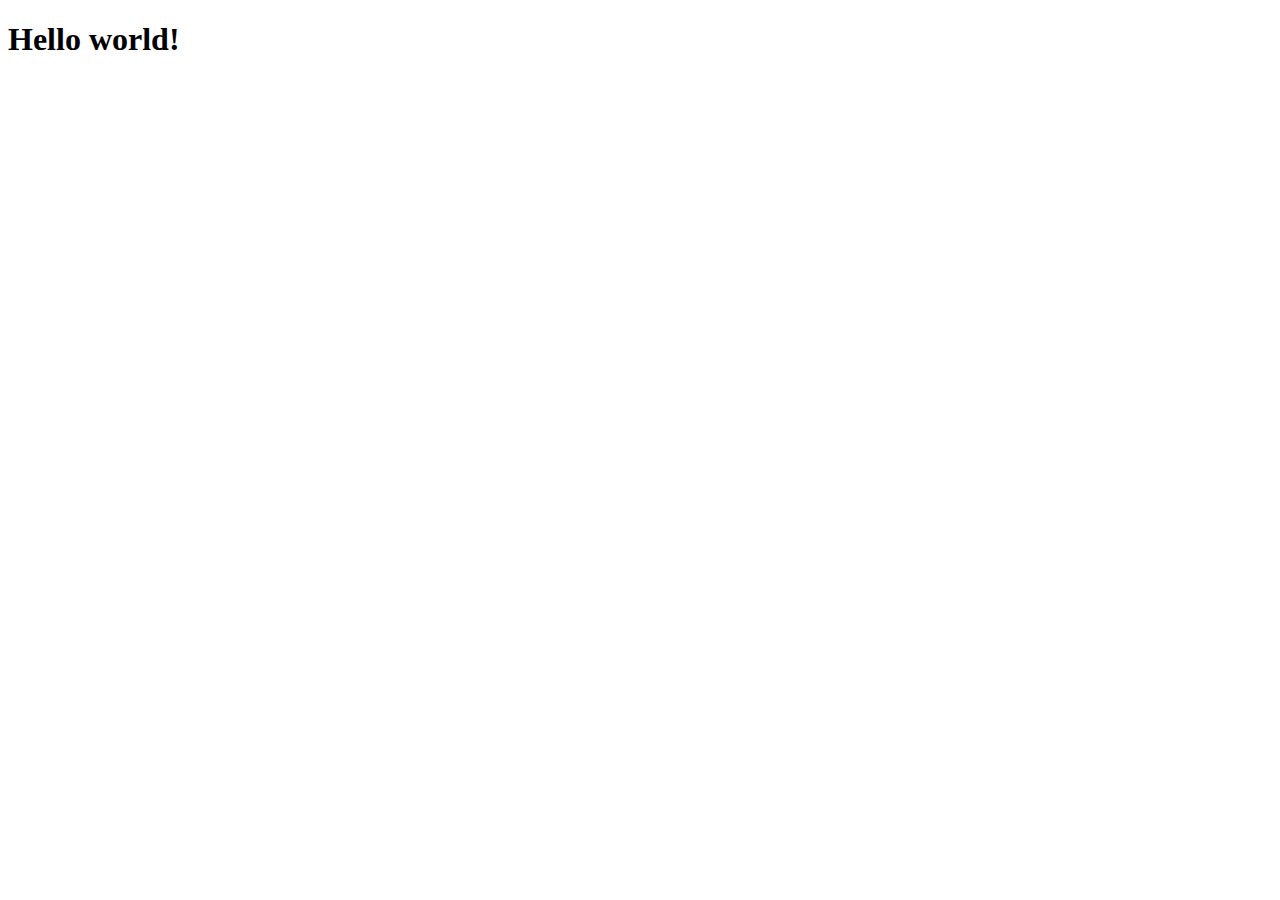
==== index.html @ cfafe365 "added hellow world" ====
<!DOCTYPE html>
<html lang="en">
  <head>
    <meta charset="UTF-8">
    <title>Fork Me! FCC: Test Suite Template</title>
    <link rel="stylesheet" href="css/style.css">
  </head>

  <body>
    <script src="https://cdn.freecodecamp.org/testable-projects-fcc/v1/bundle.js"></script>

    <!--

    Hello Camper!

    For now, the test suite only works in Chrome!
    Please read the README below in the JS Editor before beginning.
    Feel free to delete this message once you have read it.
    Good luck and Happy Coding!

    - The freeCodeCamp Team

    -->
    <h1> Hello world!</h1>
    <script  src="js/index.js"></script>
  </body>
</html>
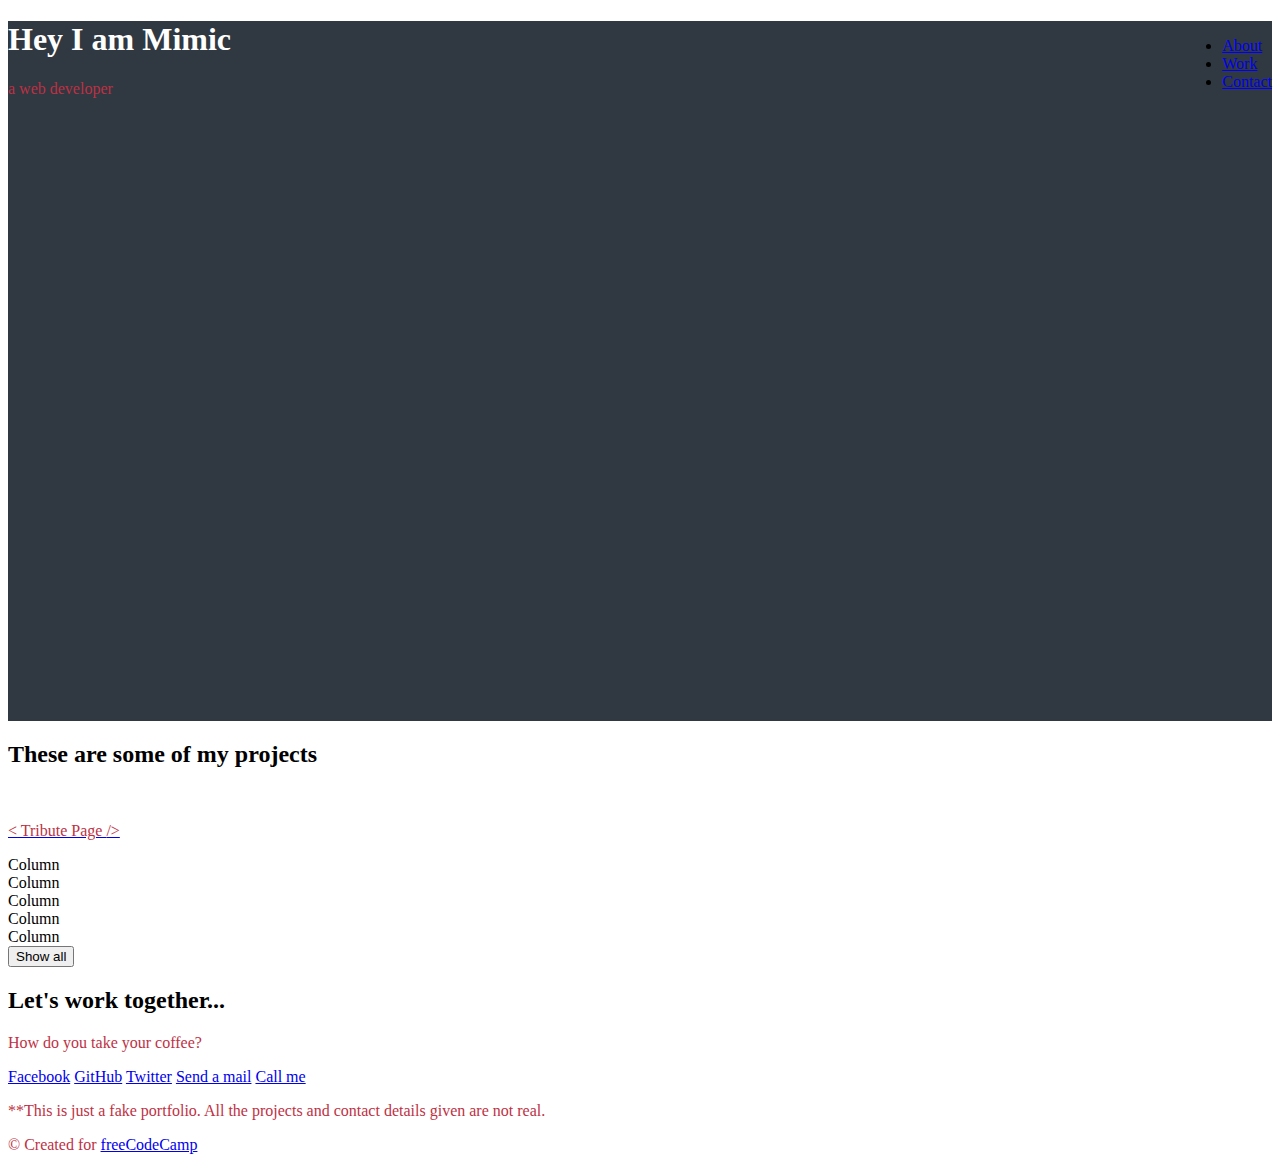
==== commit 96ddd15f: "project" ====
--- a/index.html
+++ b/index.html
@@ -4,6 +4,8 @@
     <meta charset="UTF-8">
     <title>Fork Me! FCC: Test Suite Template</title>
     <link rel="stylesheet" href="css/style.css">
+    <link href="https://cdn.jsdelivr.net/npm/bootstrap@5.2.3/dist/css/bootstrap.min.css" rel="stylesheet" integrity="sha384-rbsA2VBKQhggwzxH7pPCaAqO46MgnOM80zW1RWuH61DGLwZJEdK2Kadq2F9CUG65" crossorigin="anonymous">
+  
   </head>
 
   <body>
@@ -21,7 +23,124 @@
     - The freeCodeCamp Team
 
     -->
-    <h1> Hello world!</h1>
+
+    <header>
+      <nav class="navbar bg-light">
+        <div class="container-fluid">
+          <nav class="navbar navbar-expand-lg bg-light">
+            <div class="container-fluid">
+              <div class="collapse navbar-collapse" id="navbarSupportedContent">
+                <ul class="navbar-nav me-auto mb-2 mb-lg-0">
+
+                  <li class="nav-item">
+                    <a class="nav-link" href="#">About</a>
+                  </li>
+
+                  <li class="nav-item">
+                    <a class="nav-link" href="#">Work</a>
+                  </li>
+
+                  <li class="nav-item">
+                    <a class="nav-link" href="#">Contact</a>
+                  </li>
+                </ul>
+              </div>
+            </div>
+          </nav>
+        </div>
+      </nav>
+    </header>
+
+    <section class="sectionOne">
+      <div>
+        <h1>Hey I am Mimic</h1>
+      </div>
+      <div>
+        <p>a web developer</p>
+      </div>
+    </section>
+
+    <section>
+      <h2>These are some of my projects</h2>
+
+      <div>
+        <div class="container text-center">
+          <div class="row">
+            <div class="col">
+              <a href="https://cdn.freecodecamp.org/testable-projects-fcc/images/tribute.jpg">
+                <img src="https://cdn.freecodecamp.org/testable-projects-fcc/images/tribute.jpg" alt="" srcset="">
+                <p>
+                  <span><</span>
+                  Tribute Page
+                  <span>/></span>
+                </p>
+              </a>
+            </div>
+            <div class="col">
+              Column
+            </div>
+            <div class="col">
+              Column
+            </div>
+          </div>
+        </div>
+        <div class="container text-center">
+          <div class="row">
+            <div class="col">
+              Column
+            </div>
+            <div class="col">
+              Column
+            </div>
+            <div class="col">
+              Column
+            </div>
+          </div>
+        </div>
+  
+        <div class="container text-center">
+          <div class="row">
+            <button type="button" class="btn btn-primary">Show all </button>
+          </div>
+        </div>
+  
+      </div>
+
+    </section>
+
+    <section>
+
+      <div>
+        <h2>Let's work together...</h2>
+        <p>How do you take your coffee?</p>
+      </div>
+
+      <div>
+        <a href="https://facebook.com/freecodecamp" target="_blank" class="btn contact-details"><i class="fab fa-facebook-square"></i> Facebook</a>
+        <a id="profile-link" href="https://github.com/freecodecamp" target="_blank" class="btn contact-details"><i class="fab fa-github"></i> GitHub</a>
+        <a href="https://twitter.com/freecodecamp" target="_blank" class="btn contact-details"><i class="fab fa-twitter"></i> Twitter</a>
+        <a href="mailto:example@example.com" class="btn contact-details"><i class="fas fa-at"></i> Send a mail</a>
+        <a href="tel:555-555-5555" class="btn contact-details"><i class="fas fa-mobile-alt"></i> Call me</a>
+      </div>
+
+    </section>
+
+
+
+    <footer>
+      <p>
+        **This is just a fake portfolio. All the projects and contact details
+        given are not real.
+      </p>
+
+      <p>
+        © Created for
+        <a href="https://www.freecodecamp.com/" target="_blank">freeCodeCamp <i class="fab fa-free-code-camp"></i></a>
+      </p>
+    </footer>
+
     <script  src="js/index.js"></script>
+    <script src="https://cdn.jsdelivr.net/npm/@popperjs/core@2.11.6/dist/umd/popper.min.js" integrity="sha384-oBqDVmMz9ATKxIep9tiCxS/Z9fNfEXiDAYTujMAeBAsjFuCZSmKbSSUnQlmh/jp3" crossorigin="anonymous"></script>
+    <script src="https://cdn.jsdelivr.net/npm/bootstrap@5.2.3/dist/js/bootstrap.min.js" integrity="sha384-cuYeSxntonz0PPNlHhBs68uyIAVpIIOZZ5JqeqvYYIcEL727kskC66kF92t6Xl2V" crossorigin="anonymous"></script>
   </body>
 </html>
--- a/css/style.css
+++ b/css/style.css
@@ -0,0 +1,36 @@
+body{
+    padding: 0px;
+}
+
+h1{
+    color: white;
+}
+
+p{
+    color: #be3144;
+}
+
+.container-fluid{
+    background-color:#be3144;
+    margin: 0px;
+    
+}
+
+.navbar{
+    padding: 0px;
+    margin: 0px;
+}
+
+.navbar-nav{
+    float: right;
+}
+
+.nav-list{
+    margin-right: 10px;
+}
+
+.sectionOne{
+    background-color: #303841;
+    height: 700px;
+}
+
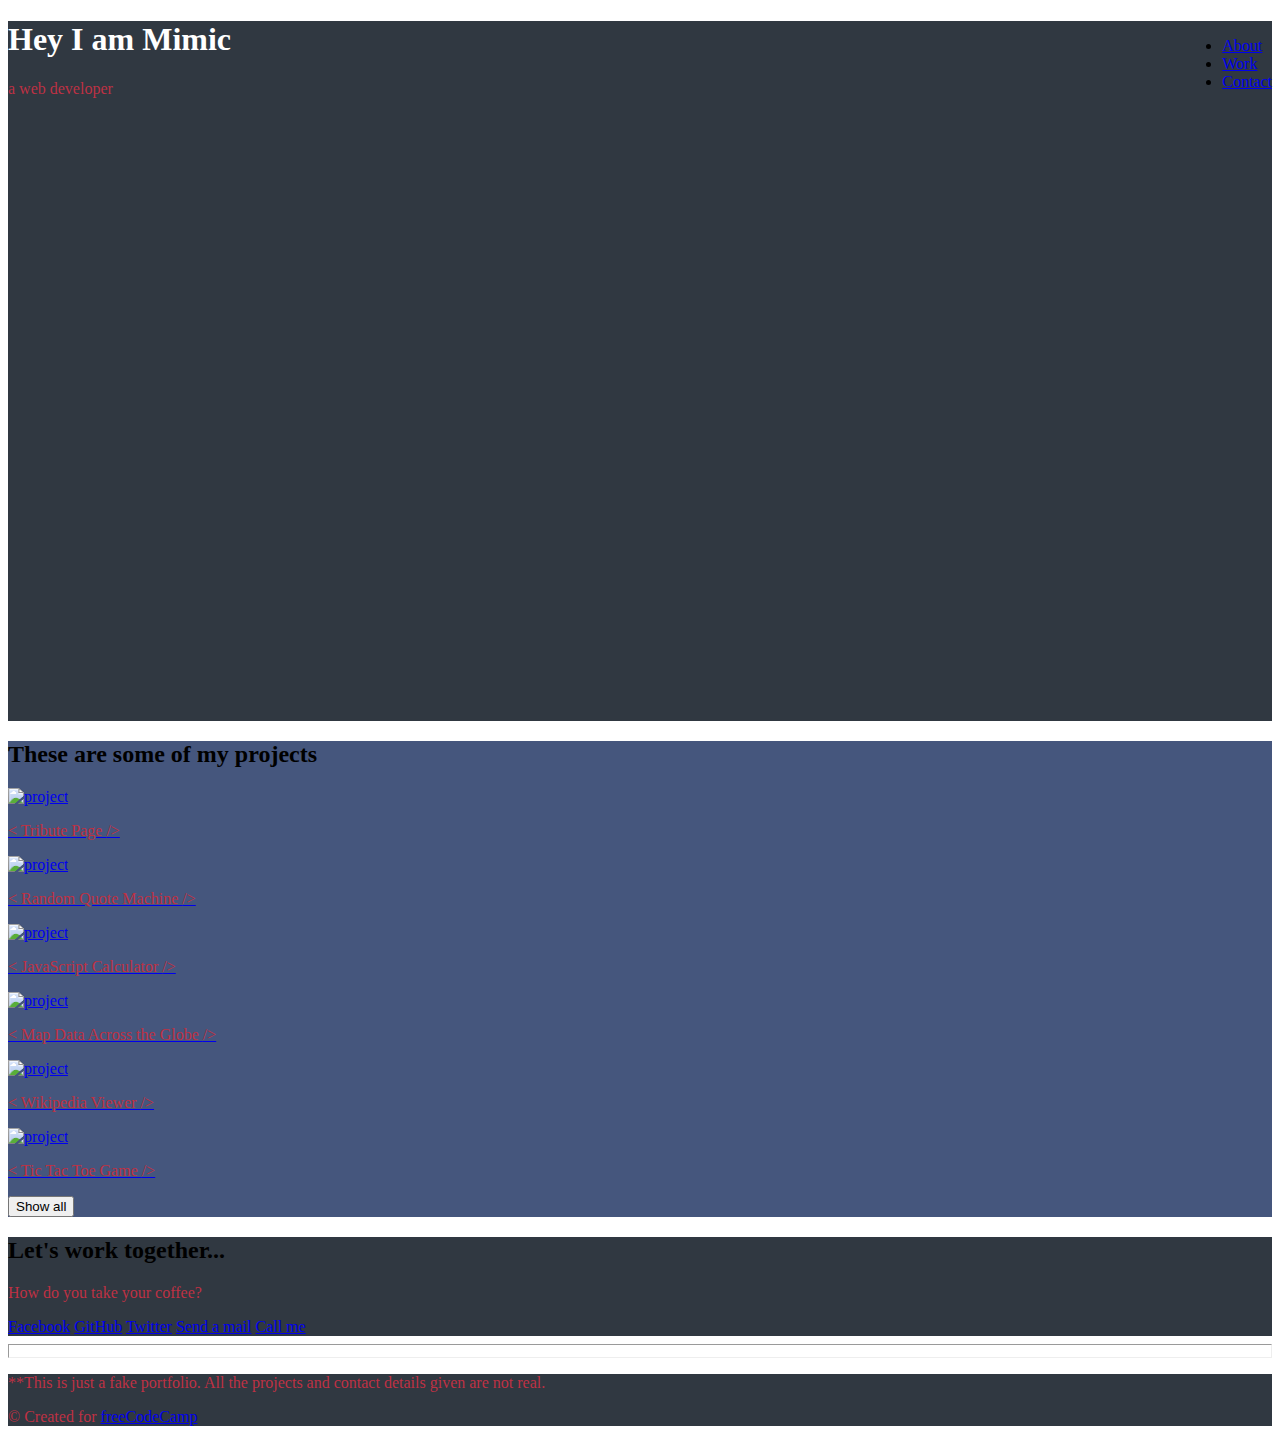
==== commit 1abdde47: "final work" ====
--- a/index.html
+++ b/index.html
@@ -60,55 +60,89 @@
       </div>
     </section>
 
-    <section>
+    <section class="sectionTwo">
       <h2>These are some of my projects</h2>
 
       <div>
         <div class="container text-center">
           <div class="row">
-            <div class="col">
-              <a href="https://cdn.freecodecamp.org/testable-projects-fcc/images/tribute.jpg">
-                <img src="https://cdn.freecodecamp.org/testable-projects-fcc/images/tribute.jpg" alt="" srcset="">
-                <p>
-                  <span><</span>
+            <div class="col col-lg-4">
+              <a href="https://codepen.io/freeCodeCamp/full/zNqgVx" target="_blank" class="project project-tile">
+                <img class="project-image" src="https://cdn.freecodecamp.org/testable-projects-fcc/images/tribute.jpg" alt="project">
+                <p class="project-title">
+                  <span class="code">&lt;</span>
                   Tribute Page
-                  <span>/></span>
+                  <span class="code">/&gt;</span>
                 </p>
               </a>
             </div>
-            <div class="col">
-              Column
+            <div class="col col-lg-4">
+              <a href="https://codepen.io/freeCodeCamp/full/qRZeGZ" target="_blank" class="project project-tile">
+                <img class="project-image" src="https://cdn.freecodecamp.org/testable-projects-fcc/images/random-quote-machine.png" alt="project">
+                <p class="project-title">
+                  <span class="code">&lt;</span>
+                  Random Quote Machine
+                  <span class="code">/&gt;</span>
+                </p>
+              </a>
             </div>
-            <div class="col">
-              Column
+            <div class="col col-lg-4">
+              <a href="https://codepen.io/freeCodeCamp/full/wgGVVX" target="_blank" class="project project-tile">
+                <img class="project-image" src="https://cdn.freecodecamp.org/testable-projects-fcc/images/calc.png" alt="project">
+                <p class="project-title">
+                  <span class="code">&lt;</span>
+                  JavaScript Calculator
+                  <span class="code">/&gt;</span>
+                </p>
+              </a>
             </div>
           </div>
         </div>
         <div class="container text-center">
           <div class="row">
-            <div class="col">
-              Column
+            <div class="col col-lg-4">
+              <a href="https://codepen.io/freeCodeCamp/full/mVEJag" target="_blank" class="project project-tile">
+                <img class="project-image" src="https://cdn.freecodecamp.org/testable-projects-fcc/images/map.jpg" alt="project">
+                <p class="project-title">
+                  <span class="code">&lt;</span>
+                  Map Data Across the Globe
+                  <span class="code">/&gt;</span>
+                </p>
+              </a>
             </div>
-            <div class="col">
-              Column
+            <div class="col col-lg-4">
+              <a href="https://codepen.io/freeCodeCamp/full/wGqEga" target="_blank" class="project project-tile">
+                <img class="project-image" src="https://cdn.freecodecamp.org/testable-projects-fcc/images/wiki.png" alt="project">
+                <p class="project-title">
+                  <span class="code">&lt;</span>
+                  Wikipedia Viewer
+                  <span class="code">/&gt;</span>
+                </p>
+              </a>
             </div>
-            <div class="col">
-              Column
+            <div class="col col-lg-4">
+              <a href="https://codepen.io/freeCodeCamp/full/KzXQgy" target="_blank" class="project project-tile">
+                <img class="project-image" src="https://cdn.freecodecamp.org/testable-projects-fcc/images/tic-tac-toe.png" alt="project">
+                <p class="project-title">
+                  <span class="code">&lt;</span>
+                  Tic Tac Toe Game
+                  <span class="code">/&gt;</span>
+                </p>
+              </a>
             </div>
           </div>
         </div>
   
         <div class="container text-center">
-          <div class="row">
             <button type="button" class="btn btn-primary">Show all </button>
-          </div>
+
         </div>
   
       </div>
 
     </section>
 
-    <section>
+    <section class="sec-four">
 
       <div>
         <h2>Let's work together...</h2>
@@ -125,6 +159,7 @@
 
     </section>
 
+    <hr class="line">
 
 
     <footer>
--- a/css/style.css
+++ b/css/style.css
@@ -1,5 +1,6 @@
 body{
     padding: 0px;
+    
 }
 
 h1{
@@ -34,3 +35,24 @@
     height: 700px;
 }
 
+.sectionTwo{
+    background-color: #45567d;
+}
+
+.project-image{
+    height: 379px;
+    width: 359px;
+}
+
+.sec-four{
+    background-color: #303841;
+}
+
+.line{
+    color: #be3144;
+    height: 12px;
+}
+
+footer{
+    background-color: #303841;
+}